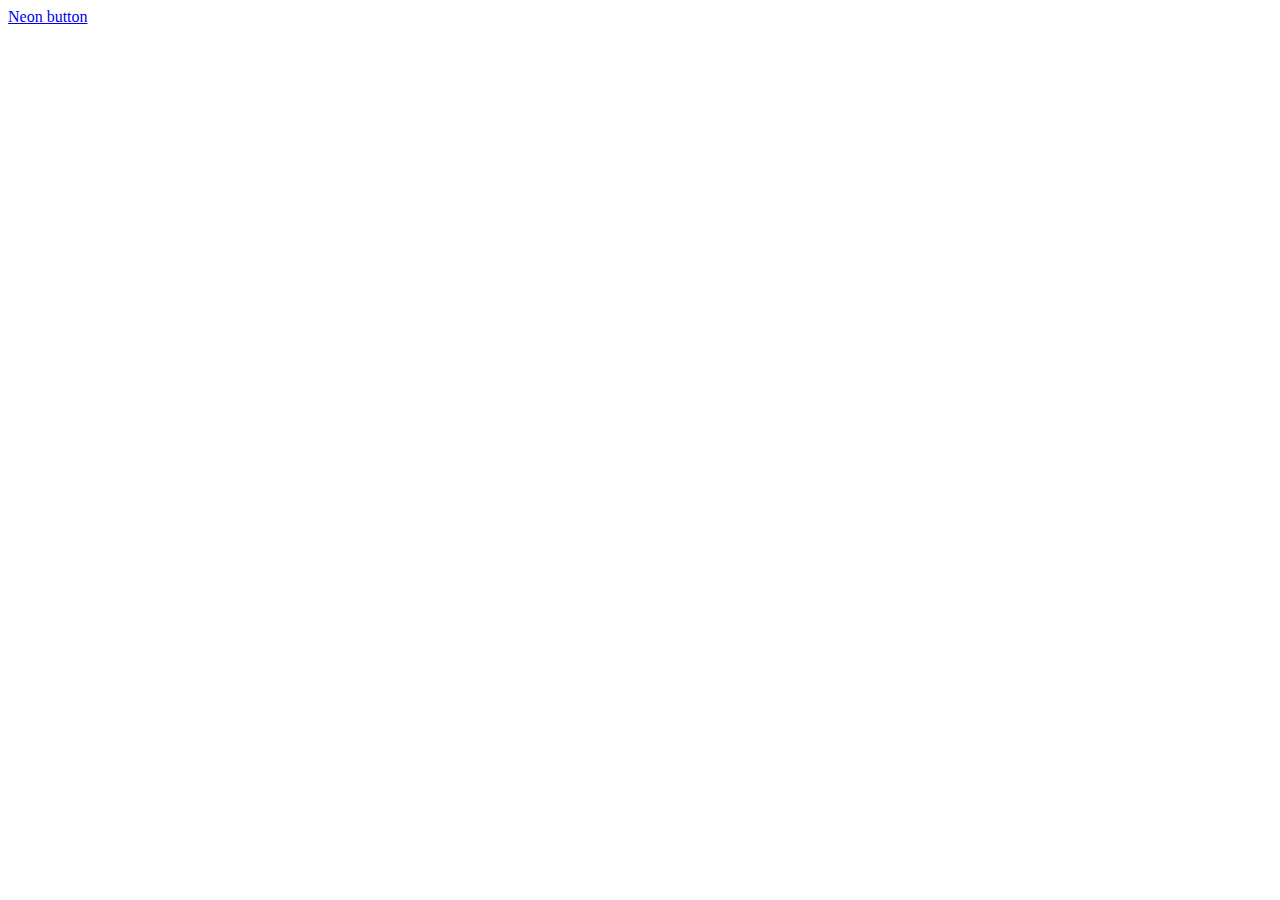
==== Neon_Light_Button_v.2.0/index.html @ e0e32534 "Update name folder Neon_Light_Button_v.1.0 and create project Neon_Light_Button_v.2.0" ====
<!DOCTYPE html>
<html lang="en">
<head>
    <meta charset="UTF-8">
    <meta name="viewport" content="width=device-width, initial-scale=1.0">
    <title>Neon Light Button v.2.0</title>
    <link rel="stylesheet" href="./css/style.css">
</head>
<body>
    <section>
        <div class="wrapper">
            <a href="#">
                <span></span>
                <span></span>
                <span></span>
                <span></span>
                Neon button
            </a>
        </div>
    </section>
</body>
</html>
---- Neon_Light_Button_v.2.0/css/style.css ----
/*# sourceMappingURL=style.css.map */
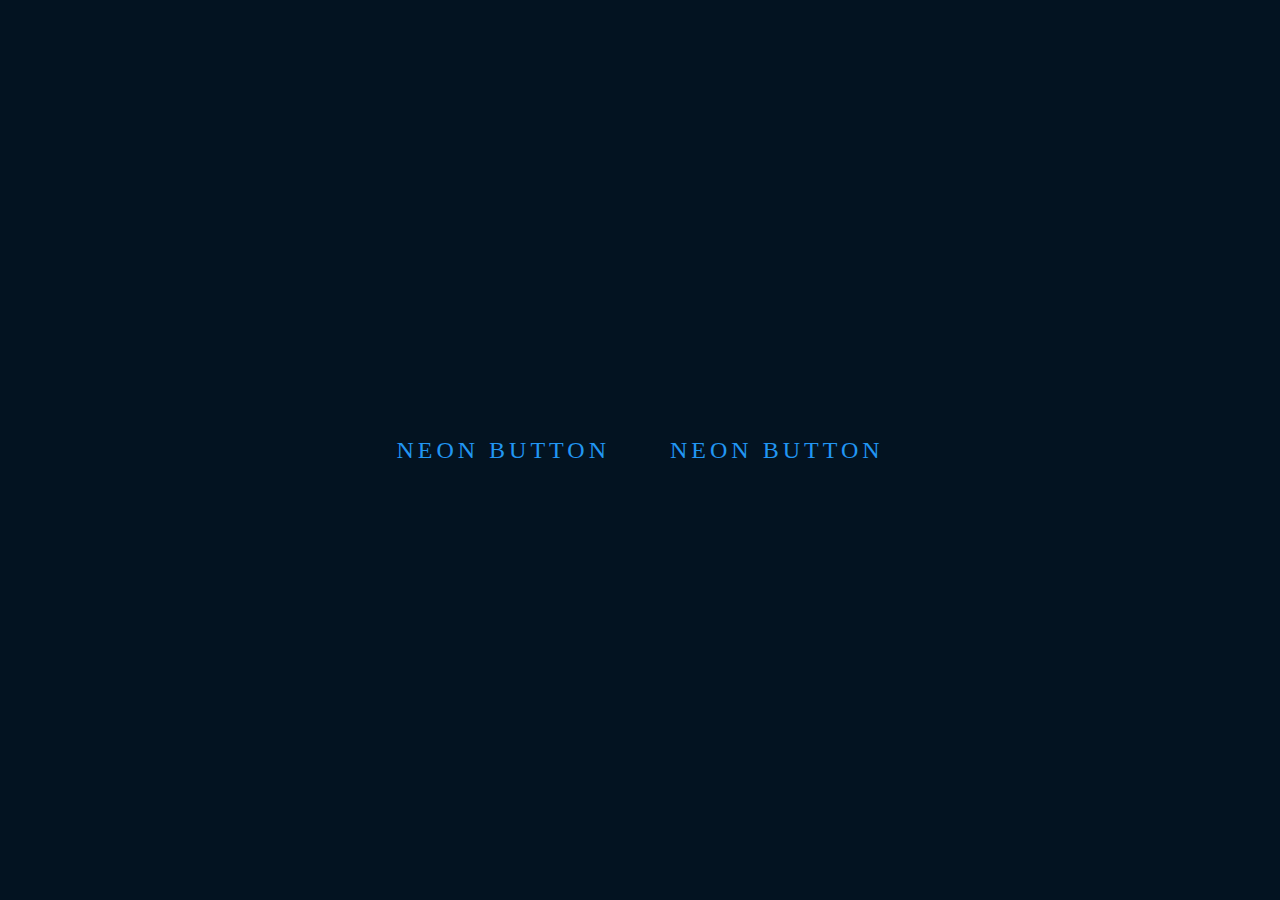
==== commit 493c28dd: "Finish make Neon Light Button v.2.0" ====
--- a/Neon_Light_Button_v.2.0/index.html
+++ b/Neon_Light_Button_v.2.0/index.html
@@ -6,17 +6,24 @@
     <title>Neon Light Button v.2.0</title>
     <link rel="stylesheet" href="./css/style.css">
 </head>
+
 <body>
     <section>
-        <div class="wrapper">
-            <a href="#">
-                <span></span>
-                <span></span>
-                <span></span>
-                <span></span>
-                Neon button
-            </a>
-        </div>
+        <a href="#">
+            <span></span>
+            <span></span>
+            <span></span>
+            <span></span>
+            Neon button
+        </a>
+        <a href="#">
+            <span></span>
+            <span></span>
+            <span></span>
+            <span></span>
+            Neon button
+        </a>
     </section>
 </body>
+
 </html>--- a/Neon_Light_Button_v.2.0/css/style.css
+++ b/Neon_Light_Button_v.2.0/css/style.css
@@ -1,2 +1,93 @@
+body {
+  margin: 0;
+  padding: 0;
+  font-family: Cambria, Cochin, Georgia, Times, 'Times New Roman', serif;
+}
 
-/*# sourceMappingURL=style.css.map */+section {
+  display: flex;
+  justify-content: center;
+  align-items: center;
+  min-height: 100vh;
+  background: #031321;
+}
+
+a {
+  position: relative;
+  display: inline-block;
+  padding: 15px 30px;
+  color: #2196F3;
+  text-transform: uppercase;
+  letter-spacing: 4px;
+  text-decoration: none;
+  font-size: 24px;
+  overflow: hidden;
+  transition: 0.2s;
+}
+
+a:hover {
+  color: #255784;
+  background: #2196f3;
+  box-shadow: 0 0 10px #2196f3, 0 0 40px #2196f3, 0 0 80px #2196f3;
+  transition-delay: 1s;
+}
+
+a:hover span:nth-child(1) {
+  left: 100%;
+  transition: 1s;
+}
+
+a:hover span:nth-child(2) {
+  top: 100%;
+  transition: 1s;
+  transition-delay: 0,25s;
+}
+
+a:hover span:nth-child(3) {
+  right: 100%;
+  transition: 1s;
+  transition-delay: 0,5s;
+}
+
+a:hover span:nth-child(4) {
+  bottom: 100%;
+  transition: 1s;
+  transition-delay: 0,75s;
+}
+
+a span {
+  position: absolute;
+  display: block;
+}
+
+a span:nth-child(1) {
+  top: 0;
+  left: -100%;
+  width: 100%;
+  height: 2px;
+  background: linear-gradient(90deg, transparent, #2196f3);
+}
+
+a span:nth-child(2) {
+  top: -100%;
+  right: 0;
+  width: 2px;
+  height: 100%;
+  background: linear-gradient(180deg, transparent, #2196f3);
+}
+
+a span:nth-child(3) {
+  bottom: 0;
+  right: -100%;
+  width: 100%;
+  height: 2px;
+  background: linear-gradient(270deg, transparent, #2196f3);
+}
+
+a span:nth-child(4) {
+  bottom: -100%;
+  left: 0;
+  width: 2px;
+  height: 100%;
+  background: linear-gradient(360deg, transparent, #2196f3);
+}
